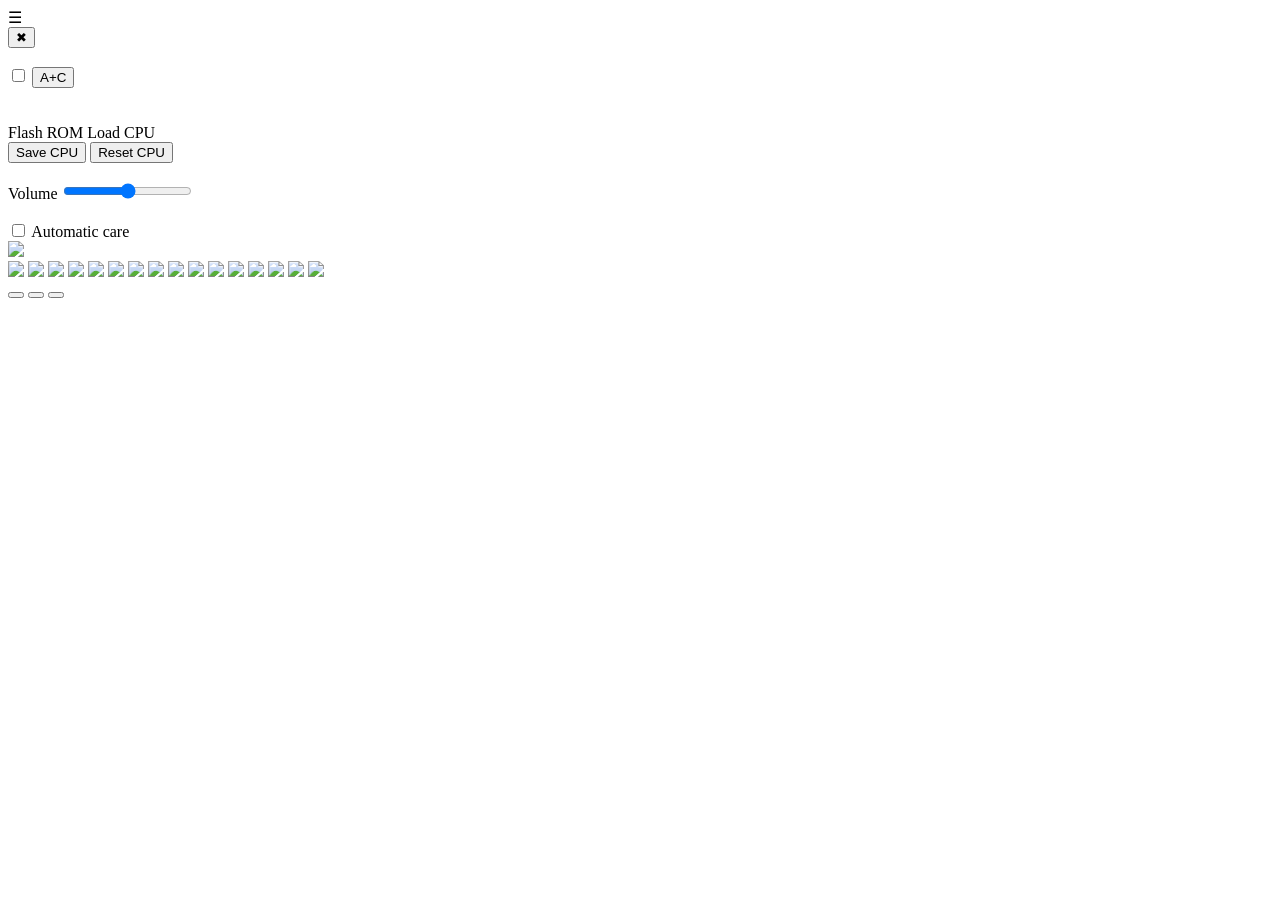
==== pygotchi/www/index.html @ a8476f30 "LCD style on  icons as well" ====
<!DOCTYPE html>
<html lang="en">
<head>
    <meta charset="UTF-8">
    <meta name="viewport" content="width=device-width, initial-scale=1.0">
    <title>TaMaGoTcHi</title>
    <link rel="stylesheet" href="www/styles.css">
    <link rel="icon" type="image/png" href="www/img/favicon.png">
    <link rel="stylesheet" href="https://cdnjs.cloudflare.com/ajax/libs/font-awesome/7.0.0/css/all.min.css">
    <link rel="preconnect" href="https://fonts.googleapis.com">
    <link rel="preconnect" href="https://fonts.gstatic.com" crossorigin="anonymous">
    <link rel="stylesheet" href="https://fonts.googleapis.com/css2?family=Comic+Neue:ital,wght@0,300;0,400;0,700;1,300;1,400;1,700&display=swap">
</head>
<body>

    <!-- Menu Icon -->
    <div class="menu-icon" onclick="toggleMenu()">
        ☰
    </div>

    <!-- Sidebar -->
    <div id="sidebar" class="sidebar">
        <button class="close-btn" onclick="toggleMenu()">✖</button>
        <br>
        <br>
        <!-- On/Off Switch -->
        <div class="button-container">
            <label id="on-off-switch" class="switch">
                <input type="checkbox">
                <span class="slider round"></span>
            </label>
            <button class="action-btn", id="AC">A+C</button>
        </div>
        <br>
        <br>

        <!-- File Upload -->
        <div class="file-controls">
            <!-- Flash ROM (Upload) -->
            <label for="rom-upload" class="up-down"><i class="fa-solid fa-cloud-arrow-up"></i> Flash ROM</label>
            <input type="file" id="rom-upload" accept=".bin" hidden>

            <!-- Load CPU  -->
            <label for="cpu-upload" class="up-down"><i class="fa-solid fa-cloud-arrow-up"></i> Load CPU</label>
            <input type="file" id="cpu-upload" accept=".bin" hidden>
        </div>

        <div class="file-controls">
           <!-- Save CPU -->
           <button id="cpu-download" class="up-down"><i class="fa-solid fa-floppy-disk"></i> Save CPU</button>

            <!-- Reset CPU -->
            <button id="cpu-reset" class="up-down"><i class="fa-solid fa-skull"></i> Reset CPU</button>
        </div>
        <br>

        <!-- Volume Control -->
        <div class="file-controls volume-control">
            <label for="volume-slider"><i class="fa-solid fa-volume-high"></i> Volume</label>
            <input type="range" id="volume-slider" min="0" max="1" step="0.01" value="0.5">
        </div>
        <br>

        <!-- Carebot activation -->
        <div class="file-controls">
            <input type="checkbox" id="carebot" />
            <label for="carebot">Automatic care</label>
        </div>

        <!-- Github & Swagger -->
        <div class="bottom-right-links">
            <a href="/swagger" class="swagger-link" target="_blank" title="Swagger API">
              <i class="fa-solid fa-code"></i>
            </a>
            <a href="https://github.com/almarch/pygotchi" target="_blank" class="github-link" title="GitHub Repository">
              <i class="fa-brands fa-github"></i>
            </a>
        </div>

    </div>

    <!-- Main Content -->
    <div class="container">

        <div class = "screen-container" id = "to-shake">
            <img id="main-image" src="www/img/p1/background.png">
            <div id="canvas-pixels"></div>
            <img class="icon" id="icon-0-on" src="www/img/p1/icon0.png">
            <img class="icon" id="icon-1-on" src="www/img/p1/icon1.png">
            <img class="icon" id="icon-2-on" src="www/img/p1/icon2.png">
            <img class="icon" id="icon-3-on" src="www/img/p1/icon3.png">
            <img class="icon" id="icon-4-on" src="www/img/p1/icon4.png">
            <img class="icon" id="icon-5-on" src="www/img/p1/icon5.png">
            <img class="icon" id="icon-6-on" src="www/img/p1/icon6.png">
            <img class="icon" id="icon-7-on" src="www/img/p1/icon7.png">

            <img class="icon" id="icon-0-off" src="www/img/p1/icon0.png">
            <img class="icon" id="icon-1-off" src="www/img/p1/icon1.png">
            <img class="icon" id="icon-2-off" src="www/img/p1/icon2.png">
            <img class="icon" id="icon-3-off" src="www/img/p1/icon3.png">
            <img class="icon" id="icon-4-off" src="www/img/p1/icon4.png">
            <img class="icon" id="icon-5-off" src="www/img/p1/icon5.png">
            <img class="icon" id="icon-6-off" src="www/img/p1/icon6.png">
            <img class="icon" id="icon-7-off" src="www/img/p1/icon7.png">
        </div>

        <div class="button-container">
            <button class="action-btn", id="A"></button>
            <button class="action-btn", id="B"></button>
            <button class="action-btn", id="C"></button>
        </div>
    </div>

    <script src="www/script.js"></script>
</body>
</html>
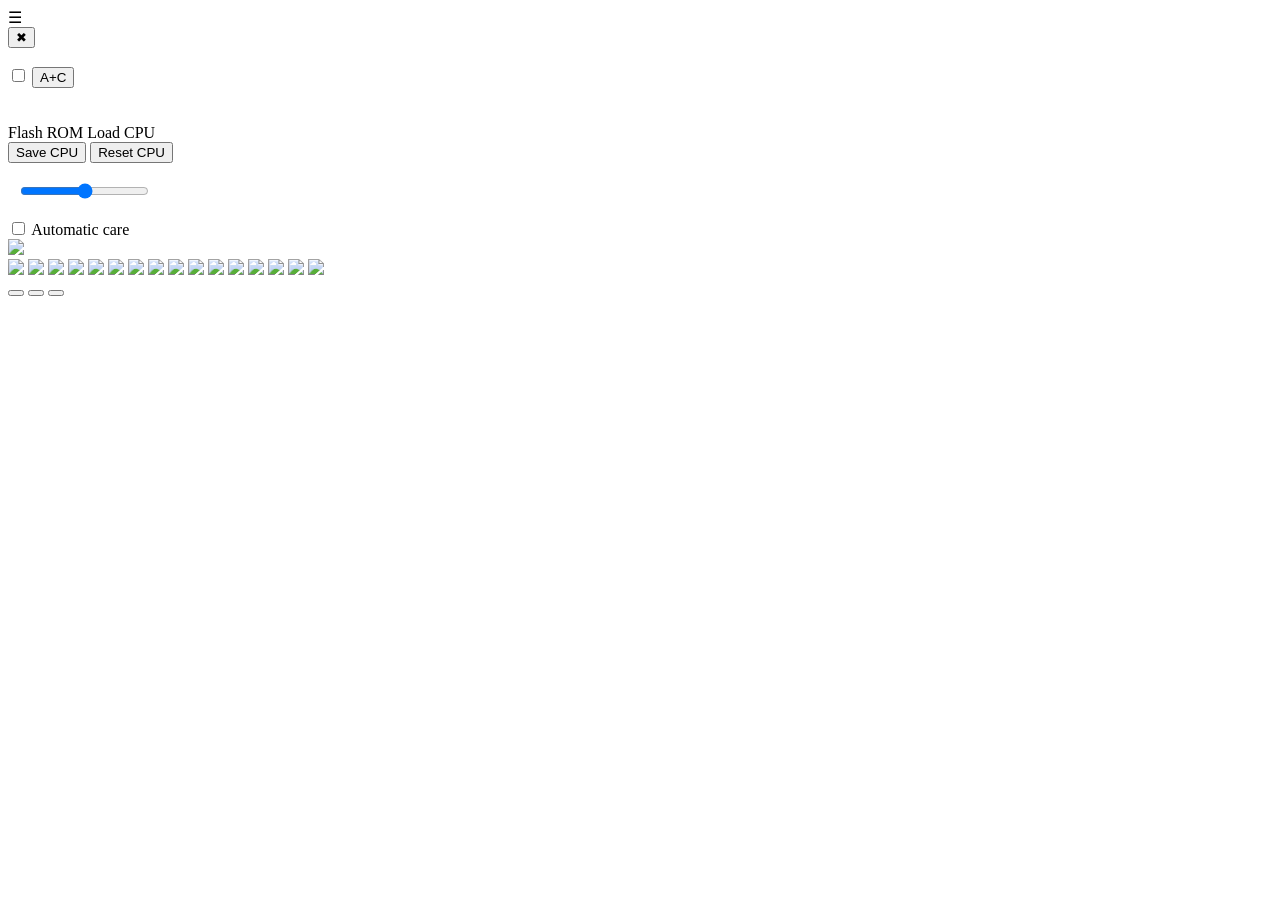
==== commit 946456a2: "self-contained fa-icons ✅" ====
--- a/pygotchi/www/index.html
+++ b/pygotchi/www/index.html
@@ -7,10 +7,6 @@
     <title>TaMaGoTcHi</title>
     <link rel="stylesheet" href="www/styles.css">
     <link rel="icon" type="image/png" href="www/img/favicon.png">
-    <link rel="stylesheet" href="https://cdnjs.cloudflare.com/ajax/libs/font-awesome/7.0.0/css/all.min.css">
-    <link rel="preconnect" href="https://fonts.googleapis.com">
-    <link rel="preconnect" href="https://fonts.gstatic.com" crossorigin="anonymous">
-    <link rel="stylesheet" href="https://fonts.googleapis.com/css2?family=Comic+Neue:ital,wght@0,300;0,400;0,700;1,300;1,400;1,700&display=swap">
 </head>
 <body>
 
@@ -38,43 +34,48 @@
         <!-- File Upload -->
         <div class="file-controls">
             <!-- Flash ROM (Upload) -->
-            <label for="rom-upload" class="up-down"><i class="fa-solid fa-cloud-arrow-up"></i> Flash ROM</label>
+            <label for="rom-upload" class="up-down"><span class="fa-icon fa-icon-cloud-arrow-up" aria-hidden="true"></span>Flash ROM</label>
             <input type="file" id="rom-upload" accept=".bin" hidden>
 
             <!-- Load CPU  -->
-            <label for="cpu-upload" class="up-down"><i class="fa-solid fa-cloud-arrow-up"></i> Load CPU</label>
+            <label for="cpu-upload" class="up-down"><span class="fa-icon fa-icon-cloud-arrow-up" aria-hidden="true"></span> Load CPU</label>
             <input type="file" id="cpu-upload" accept=".bin" hidden>
         </div>
 
         <div class="file-controls">
            <!-- Save CPU -->
-           <button id="cpu-download" class="up-down"><i class="fa-solid fa-floppy-disk"></i> Save CPU</button>
+           <button id="cpu-download" class="up-down"><span class="fa-icon fa-icon-floppy-disk-solid" aria-hidden="true"></span> Save CPU</button>
 
             <!-- Reset CPU -->
-            <button id="cpu-reset" class="up-down"><i class="fa-solid fa-skull"></i> Reset CPU</button>
+            <button id="cpu-reset" class="up-down"><span class="fa-icon fa-icon-skull-solid" aria-hidden="true"></span> Reset CPU</button>
         </div>
         <br>
 
         <!-- Volume Control -->
         <div class="file-controls volume-control">
-            <label for="volume-slider"><i class="fa-solid fa-volume-high"></i> Volume</label>
-            <input type="range" id="volume-slider" min="0" max="1" step="0.01" value="0.5">
+            <div style="display:flex; align-items:center; gap:10px; width:100%">
+                <span class="fa-icon fa-icon-volume-solid" aria-hidden="true"></span>
+                <input type="range" id="volume-slider" min="0" max="1" step="0.01" value="0.5">
+            </div>
         </div>
         <br>
 
         <!-- Carebot activation -->
         <div class="file-controls">
             <input type="checkbox" id="carebot" />
-            <label for="carebot">Automatic care</label>
+                <label for="carebot">
+                    <span class="fa-icon fa-icon-heart-regular" id="carebot-icon" aria-hidden="true"></span>
+                    Automatic care
+                </label>
         </div>
 
         <!-- Github & Swagger -->
         <div class="bottom-right-links">
             <a href="/swagger" class="swagger-link" target="_blank" title="Swagger API">
-              <i class="fa-solid fa-code"></i>
+              <span class="fa-icon fa-icon-code-solid" aria-hidden="true"></span>
             </a>
             <a href="https://github.com/almarch/pygotchi" target="_blank" class="github-link" title="GitHub Repository">
-              <i class="fa-brands fa-github"></i>
+              <span class="fa-icon fa-icon-github-brands-solid" aria-hidden="true"></span>
             </a>
         </div>
 
@@ -86,23 +87,23 @@
         <div class = "screen-container" id = "to-shake">
             <img id="main-image" src="www/img/p1/background.png">
             <div id="canvas-pixels"></div>
-            <img class="icon" id="icon-0-on" src="www/img/p1/icon0.png">
-            <img class="icon" id="icon-1-on" src="www/img/p1/icon1.png">
-            <img class="icon" id="icon-2-on" src="www/img/p1/icon2.png">
-            <img class="icon" id="icon-3-on" src="www/img/p1/icon3.png">
-            <img class="icon" id="icon-4-on" src="www/img/p1/icon4.png">
-            <img class="icon" id="icon-5-on" src="www/img/p1/icon5.png">
-            <img class="icon" id="icon-6-on" src="www/img/p1/icon6.png">
-            <img class="icon" id="icon-7-on" src="www/img/p1/icon7.png">
+            <img class="tama-icon" id="tama-icon-0-on" src="www/img/p1/icon0.png">
+            <img class="tama-icon" id="tama-icon-1-on" src="www/img/p1/icon1.png">
+            <img class="tama-icon" id="tama-icon-2-on" src="www/img/p1/icon2.png">
+            <img class="tama-icon" id="tama-icon-3-on" src="www/img/p1/icon3.png">
+            <img class="tama-icon" id="tama-icon-4-on" src="www/img/p1/icon4.png">
+            <img class="tama-icon" id="tama-icon-5-on" src="www/img/p1/icon5.png">
+            <img class="tama-icon" id="tama-icon-6-on" src="www/img/p1/icon6.png">
+            <img class="tama-icon" id="tama-icon-7-on" src="www/img/p1/icon7.png">
 
-            <img class="icon" id="icon-0-off" src="www/img/p1/icon0.png">
-            <img class="icon" id="icon-1-off" src="www/img/p1/icon1.png">
-            <img class="icon" id="icon-2-off" src="www/img/p1/icon2.png">
-            <img class="icon" id="icon-3-off" src="www/img/p1/icon3.png">
-            <img class="icon" id="icon-4-off" src="www/img/p1/icon4.png">
-            <img class="icon" id="icon-5-off" src="www/img/p1/icon5.png">
-            <img class="icon" id="icon-6-off" src="www/img/p1/icon6.png">
-            <img class="icon" id="icon-7-off" src="www/img/p1/icon7.png">
+            <img class="tama-icon" id="tama-icon-0-off" src="www/img/p1/icon0.png">
+            <img class="tama-icon" id="tama-icon-1-off" src="www/img/p1/icon1.png">
+            <img class="tama-icon" id="tama-icon-2-off" src="www/img/p1/icon2.png">
+            <img class="tama-icon" id="tama-icon-3-off" src="www/img/p1/icon3.png">
+            <img class="tama-icon" id="tama-icon-4-off" src="www/img/p1/icon4.png">
+            <img class="tama-icon" id="tama-icon-5-off" src="www/img/p1/icon5.png">
+            <img class="tama-icon" id="tama-icon-6-off" src="www/img/p1/icon6.png">
+            <img class="tama-icon" id="tama-icon-7-off" src="www/img/p1/icon7.png">
         </div>
 
         <div class="button-container">
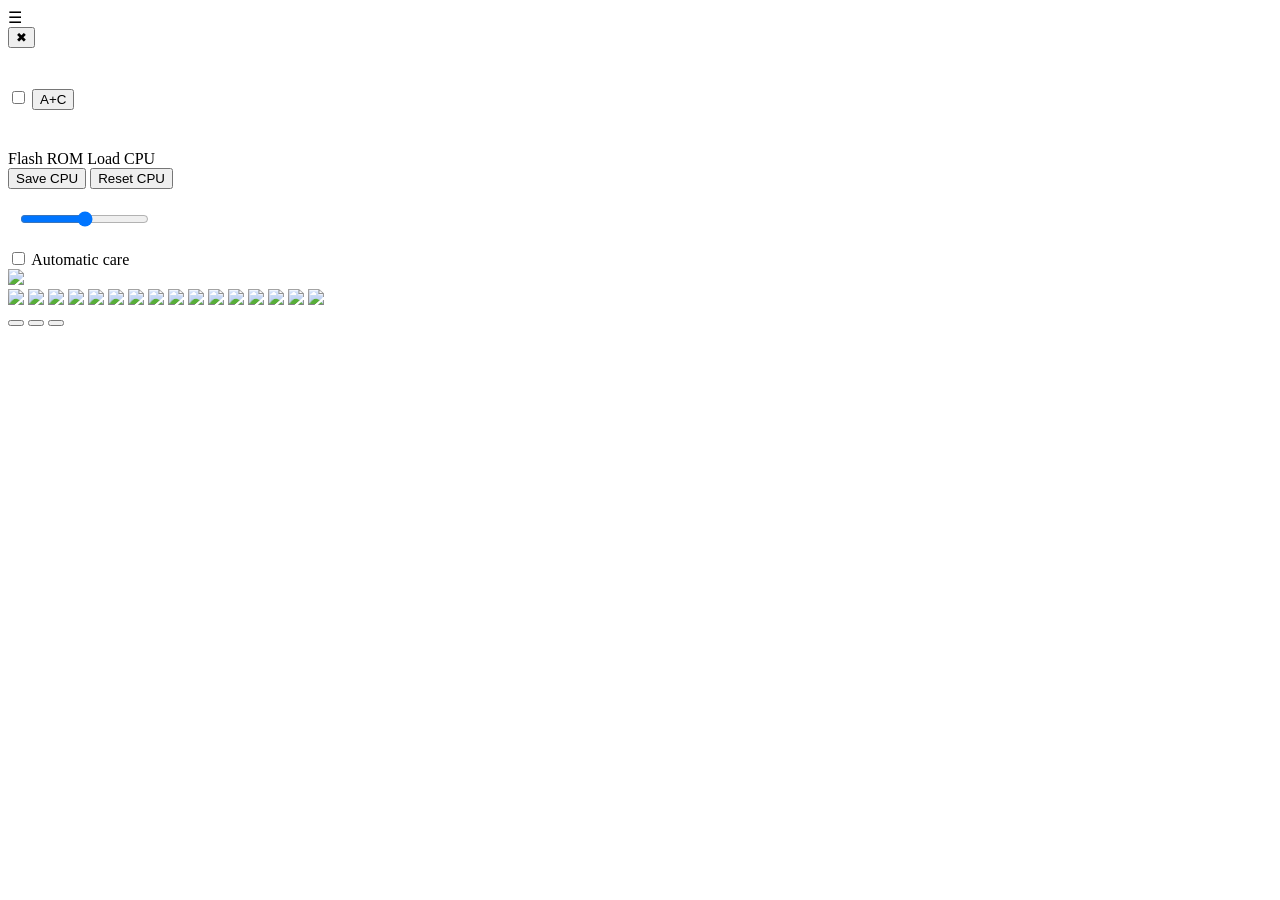
==== commit 89ea44b3: "remove all <br> (firefox compatibility)" ====
--- a/pygotchi/www/index.html
+++ b/pygotchi/www/index.html
@@ -18,8 +18,7 @@
     <!-- Sidebar -->
     <div id="sidebar" class="sidebar">
         <button class="close-btn" onclick="toggleMenu()">✖</button>
-        <br>
-        <br>
+        <div style="height: 40px"></div>
         <!-- On/Off Switch -->
         <div class="button-container">
             <label id="on-off-switch" class="switch">
@@ -28,8 +27,7 @@
             </label>
             <button class="action-btn", id="AC">A+C</button>
         </div>
-        <br>
-        <br>
+        <div style="height: 40px"></div>
 
         <!-- File Upload -->
         <div class="file-controls">
@@ -49,7 +47,7 @@
             <!-- Reset CPU -->
             <button id="cpu-reset" class="up-down"><span class="fa-icon fa-icon-skull-solid" aria-hidden="true"></span> Reset CPU</button>
         </div>
-        <br>
+        <div style="height: 20px"></div>
 
         <!-- Volume Control -->
         <div class="file-controls volume-control">
@@ -58,7 +56,7 @@
                 <input type="range" id="volume-slider" min="0" max="1" step="0.01" value="0.5">
             </div>
         </div>
-        <br>
+        <div style="height: 20px"></div>
 
         <!-- Carebot activation -->
         <div class="file-controls">
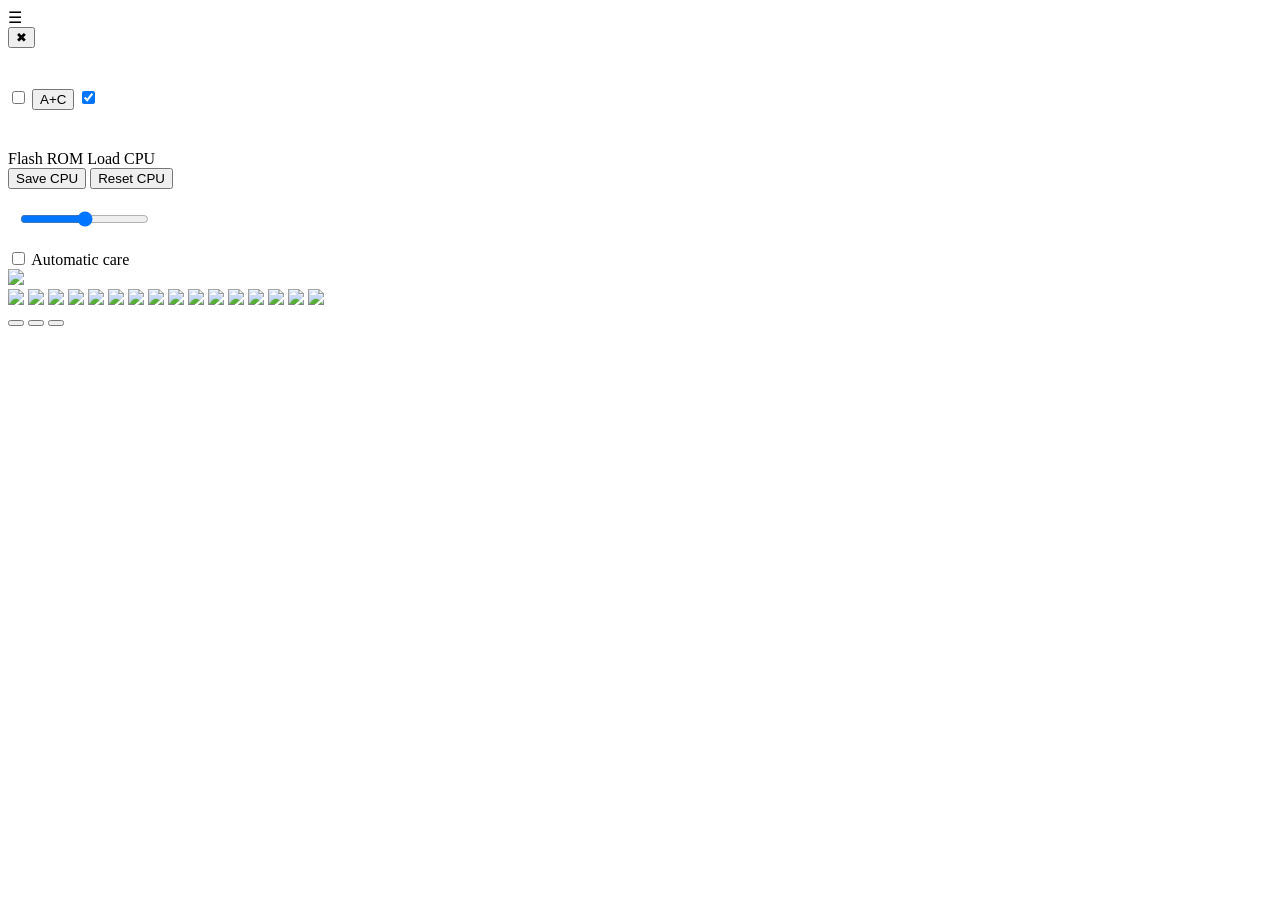
==== commit 73915937: "translator as an py interface. front: general idea" ====
--- a/pygotchi/www/index.html
+++ b/pygotchi/www/index.html
@@ -26,6 +26,13 @@
                 <span class="slider round"></span>
             </label>
             <button class="action-btn", id="AC">A+C</button>
+
+
+            <input type="checkbox" id="translator" checked />
+            <label for="translator" title="Translation: on" hidden>
+                <span class="fa-icon fa-icon-language-solid" aria-hidden="true"></span>
+            </label>
+
         </div>
         <div style="height: 40px"></div>
 
